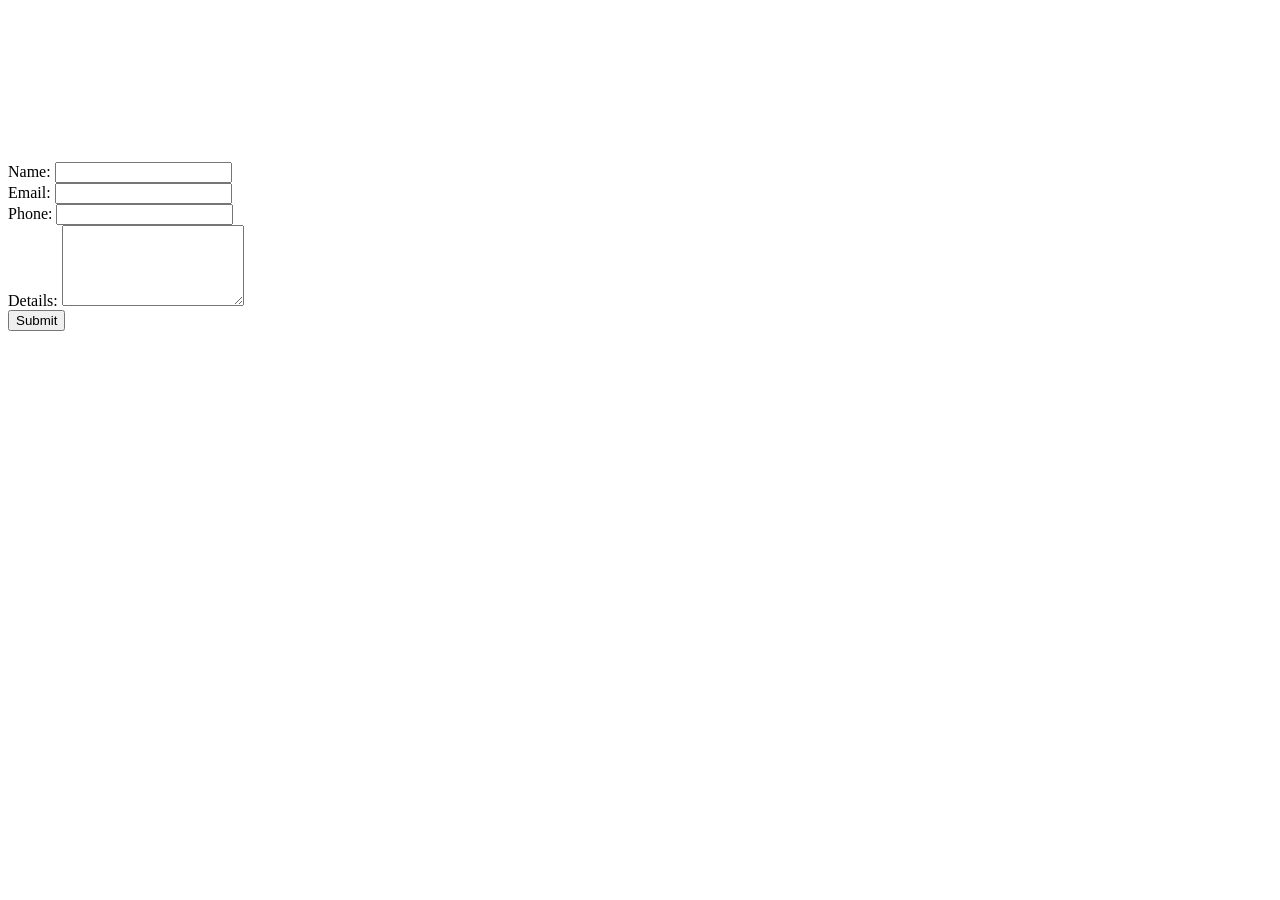
==== connect.html @ 86299a6b "Add files via upload" ====
<!DOCTYPE html>
<html lang="en">
<head>
    <meta charset="UTF-8">
    <meta name="viewport" content="width=device-width, initial-scale=1.0">
    <title>Contact Us</title>
    <link rel="stylesheet" href="static/connect.css">
    <script src="static/toggleMenu.js"></script>
    <link rel="stylesheet" href="static/header.css">
    <link rel="stylesheet" href="static/footer.css">

    <link rel="apple-touch-icon" sizes="180x180" href="static/favicon_io/apple-touch-icon.png">
    <link rel="icon" type="image/png" sizes="32x32" href="static/favicon_io/favicon-32x32.png">
    <link rel="icon" type="image/png" sizes="16x16" href="static/favicon_io/favicon-16x16.png">
    <link rel="manifest" href="static/favicon_io/site.webmanifest">

    <div data-include-html="font.html"></div>
</head>
<body>
    <div data-include-html="header.html"></div>
    <div class="connect-container">
        <div class="left-column">
            <video class="backgroundImg" autoplay loop muted>
                <source src="static/videos/breathe.mp4" type="video/mp4">
                ☹ Your browser does not support the video tag. ☹ <br> 
                        See our art in person instead?
            </video>
           <!---
            <script src="https://static.elfsight.com/platform/platform.js" data-use-service-core defer></script>
            <div class="elfsight-app-f3e3f202-4ef3-480c-beab-443628304b7b" data-elfsight-app-lazy></div>
           --> 
        
        </div>
        <div class="right-column">
          <div class="form-container">    
            <form action="https://api.staticforms.xyz/submit" method="post">
                <input type="hidden" name="accessKey" value="3be223fa-aa8e-42dc-82ba-1f130932580a">
                <div class="form-group">
                    <label for="name">Name:</label>
                    <input type="text" id="name" name="name" required>
                </div>
                <div class="form-group">
                    <label for="email">Email:</label>
                    <input type="email" id="email" name="email" required>
                </div>
                <div class="form-group">
                    <label for="phone">Phone:</label>
                    <input type="tel" id="phone" name="phone">
                </div>
                <div class="form-group">
                    <label for="details">Details:</label>
                    <textarea id="details" name="$details" rows="5" required></textarea>
                </div>
                <input type="text" name="honeypot" style="display:none">
                <button type="submit">Submit</button>
                <input type="hidden" name="redirectTo" value="https://gabrielsalt.github.io">
            </form>
          </div>
        </div>
    </div>
    <div data-include-html="footer.html"></div>
    <script src="static/include.js"></script>
    <script src="static/toggleMenu.js"></script>
</body>
</html>
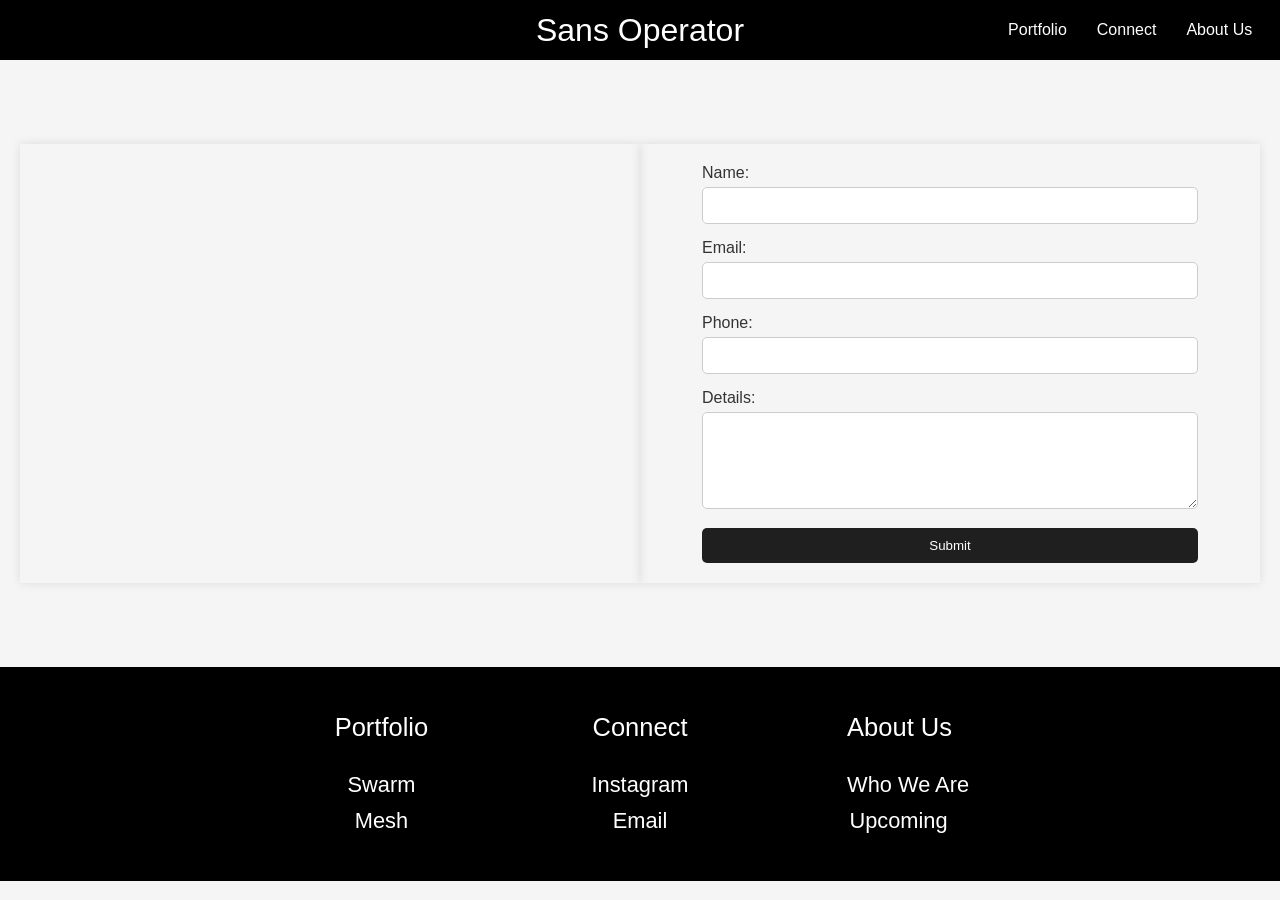
==== commit 5ff6dbaf: "fixed links" ====
--- a/connect.html
+++ b/connect.html
@@ -53,7 +53,7 @@
                 </div>
                 <input type="text" name="honeypot" style="display:none">
                 <button type="submit">Submit</button>
-                <input type="hidden" name="redirectTo" value="https://gabrielsalt.github.io">
+                <input type="hidden" name="redirectTo" value="https://sansoperator.github.io">
             </form>
           </div>
         </div>
--- a/static/connect.css
+++ b/static/connect.css
@@ -0,0 +1,84 @@
+body, html {
+    margin: 0;
+    padding: 0;
+    width: 100%;
+    height: 100%;
+    overflow-x: hidden; /* Prevent horizontal scrolling */
+    font-family: Arial, sans-serif;
+    background-color: #f5f5f5;
+    color: #333;
+}
+body {
+    overflow-y: scroll; /* Enable vertical scrolling if necessary */
+    overscroll-behavior: contain; /* Prevent overscroll behavior */
+    -webkit-overflow-scrolling: touch; /* Smooth scrolling on iOS */
+}
+.connect-container {
+    display: flex;
+    flex-wrap: wrap;
+    margin: 20px;
+    justify-content: space-between;
+    height: calc(100vh-100px);
+    padding-top: 5%;
+    padding-bottom: 5%;
+    box-sizing: border-box;
+    background-color: #f5f5f5;
+}
+
+.left-column, .right-column {
+    flex: 1;
+    padding: 20px 5%;
+    align-items: center; /* Center vertically */
+    justify-content: center; /* Optional: Center horizontally */
+    box-shadow: 0 0 10px rgba(0, 0, 0, 0.1);
+}
+
+.backgroundImg {
+    max-width: 100%;
+    height: auto;
+    position: relative;
+    top: auto;
+}
+
+.form-group {
+    margin-bottom: 15px;
+}
+
+.form-group label {
+    display: block;
+    margin-bottom: 5px;
+}
+
+.form-group input, .form-group textarea {
+    width: 100%;
+    padding: 10px;
+    border: 1px solid #ccc;
+    border-radius: 5px;
+    box-sizing: border-box;
+}
+
+button {
+    padding: 10px 20px;
+    border: none;
+    background-color: rgb(32, 31, 31);
+    color: white;
+    border-radius: 5px;
+    cursor: pointer;
+    width: 100%;
+}
+
+button:hover {
+    background-color: #183108;
+}
+
+.form-container {
+    position: relative;
+    margin: auto;
+}
+
+@media screen and (max-width: 768px) {
+    .container {
+        display: grid;
+        grid-template-rows: fit-content;
+    }
+}
--- a/static/header.css
+++ b/static/header.css
@@ -0,0 +1,159 @@
+.header {
+    position: relative;
+    top: 0;
+    left: 0;
+    width: 100%;
+    display: flex;
+    justify-content: space-between;
+    align-items: center;
+    background-color: black;
+    color: white;
+    height: 60px; /* Ensure a fixed height for vertical centering */
+}
+
+.header .title {
+    color: white;
+    text-decoration: none;
+    position: absolute; 
+    left: 50%;
+    transform: translateX(-50%);
+    font-size: 32px;
+    text-align: center;
+    vertical-align: center;
+    top: 50%;
+    transform: translate(-50%, -50%);
+}
+
+.header .nav-buttons {
+    display: flex;
+    align-items: center;
+    margin-left: auto; /* Align the nav buttons to the right */
+    animation: slideIn 0.5s forwards; /* Add animation to slide in */
+    position: absolute;
+    right: 1%;
+}
+
+.header .nav-buttons .menu-button {
+    background: none;
+    border: none;
+    color: white;
+    cursor: pointer;
+    font-size: 16px; /* Adjust font size for better visibility */
+}
+
+.header .nav-buttons a {
+    color: white;
+    padding: 10px 15px;
+    text-decoration: none; /* Remove underline from nav links */
+    opacity: 0;
+    transform: translateX(100%);
+    animation: slideIn 0.5s forwards;
+}
+
+.header .nav-buttons a:nth-child(1) {
+    animation-delay: 0.1s;
+}
+
+.header .nav-buttons a:nth-child(2) {
+    animation-delay: 0.2s;
+}
+
+.header .nav-buttons a:nth-child(3) {
+    animation-delay: 0.3s;
+}
+
+@keyframes slideIn {
+    to {
+        opacity: 1;
+        transform: translateX(0);
+    }
+}
+
+.header .nav-buttons a:hover {
+    background-color: #0b0b0b;
+}
+
+.header .nav-buttons .dropdown-menu {
+    display: none;
+    flex-direction: column;
+    background-color: #0b0b0b;
+    position: absolute;
+    top: 50px;
+    right: 20px;
+    z-index: 10;
+    border: 1px solid #ccc;
+    text-wrap: nowrap;
+}
+
+.header .nav-buttons .dropdown-menu a {
+    color: white;
+    padding: 10px 15px;
+    text-decoration: none;
+    display: block;
+    text-align: right;
+}
+
+.header .nav-buttons .dropdown-menu a:hover {
+    background-color: #0b0b0b;
+}
+
+@media screen and (max-width: 768px) {
+    .desktop-nav {
+        display: none; /* Hide desktop navigation on mobile devices */
+    }
+    .mobile-nav {
+        display: flex; /* Show mobile navigation on mobile devices */
+    }
+
+    .header .nav-buttons button {
+        display: block; /* Show the button on mobile devices */
+    }
+    .header .nav-buttons a {
+        display: none; /* Hide the normal links on mobile devices */
+    }
+    .header .title {
+        font-size: 26px;
+    }
+    .header .nav-buttons .dropdown-menu a {
+        display: block; /* Hide the dropdown on desktop devices */
+    }
+}
+
+@media screen and (min-width: 769px) {
+    .desktop-nav {
+        display: flex; /* Show desktop navigation on mobile devices */
+    }
+    .mobile-nav {
+        display: none; /* Hide mobile navigation on desktop devices */
+    }
+    .header .nav-buttons button {
+        display: none; /* Hide the button on desktop devices */
+    }
+    .header .nav-buttons .dropdown-menu a {
+        display: none; /* Hide the dropdown on desktop devices */
+    }
+}
+
+.jost {
+    font-family: "Jost", sans-serif;
+    font-optical-sizing: auto;
+    font-weight: 400;
+    font-style: normal
+}
+
+.jost-light {
+    font-family: "Jost", sans-serif;
+    font-optical-sizing: auto;
+    font-weight: 300;
+    font-style: normal
+}
+
+/* Hide scrollbars on all elements */
+* {
+    scrollbar-width: none; /* Firefox */
+    -ms-overflow-style: none;  /* Internet Explorer 10+ */
+}
+
+*::-webkit-scrollbar { 
+    display: none;  /* Safari and Chrome */
+}
--- a/static/footer.css
+++ b/static/footer.css
@@ -0,0 +1,70 @@
+.footer {
+    background-color: black;
+    color: #F8F8F8;
+    padding: 20px;
+    display: flex;
+    justify-content: center; /* Center the footer content */
+}
+
+.footer .container {
+    display: flex;
+    justify-content: space-between;
+    width: 50%; /* 50% for the columns (16.6% each) and 25% free space on each side */
+}
+
+.footer .column {
+    width: 16.6%;
+    text-align: center;
+    font-size: calc(1vw + 1vh); /* Responsive font size based on viewport */
+    text-wrap: nowrap;
+}
+
+.footer .column ul {
+    list-style: none;
+    padding: 0;
+}
+
+.footer .column ul li {
+    padding: 5px 0;
+    color: rgba(248, 248, 248, 0.7); /* Off-white with 70% opacity for a greyer look */
+    transition: color 0.3s ease-in-out;
+}
+
+.footer .column ul li:hover {
+    color: rgba(248, 248, 248, 1); /* Full opacity on hover for better visibility */
+}
+
+@media screen and (max-width: 768px) {
+    .footer .container {
+        flex-direction: column;
+        align-items: center;
+        width: 100%; /* Use full width on mobile devices */
+    }
+    .footer .column {
+        width: 100%; /* Full width for each column on mobile devices */
+        padding: 10px 0;
+    }
+}
+
+a {
+    text-decoration: none;
+    color: white;
+}
+
+a:hover {
+    color: lightgray;
+}
+
+.jost {
+    font-family: "Jost", sans-serif;
+    font-optical-sizing: auto;
+    font-weight: 400;
+    font-style: normal
+}
+
+.jost-light {
+    font-family: "Jost", sans-serif;
+    font-optical-sizing: auto;
+    font-weight: 300;
+    font-style: normal
+}
